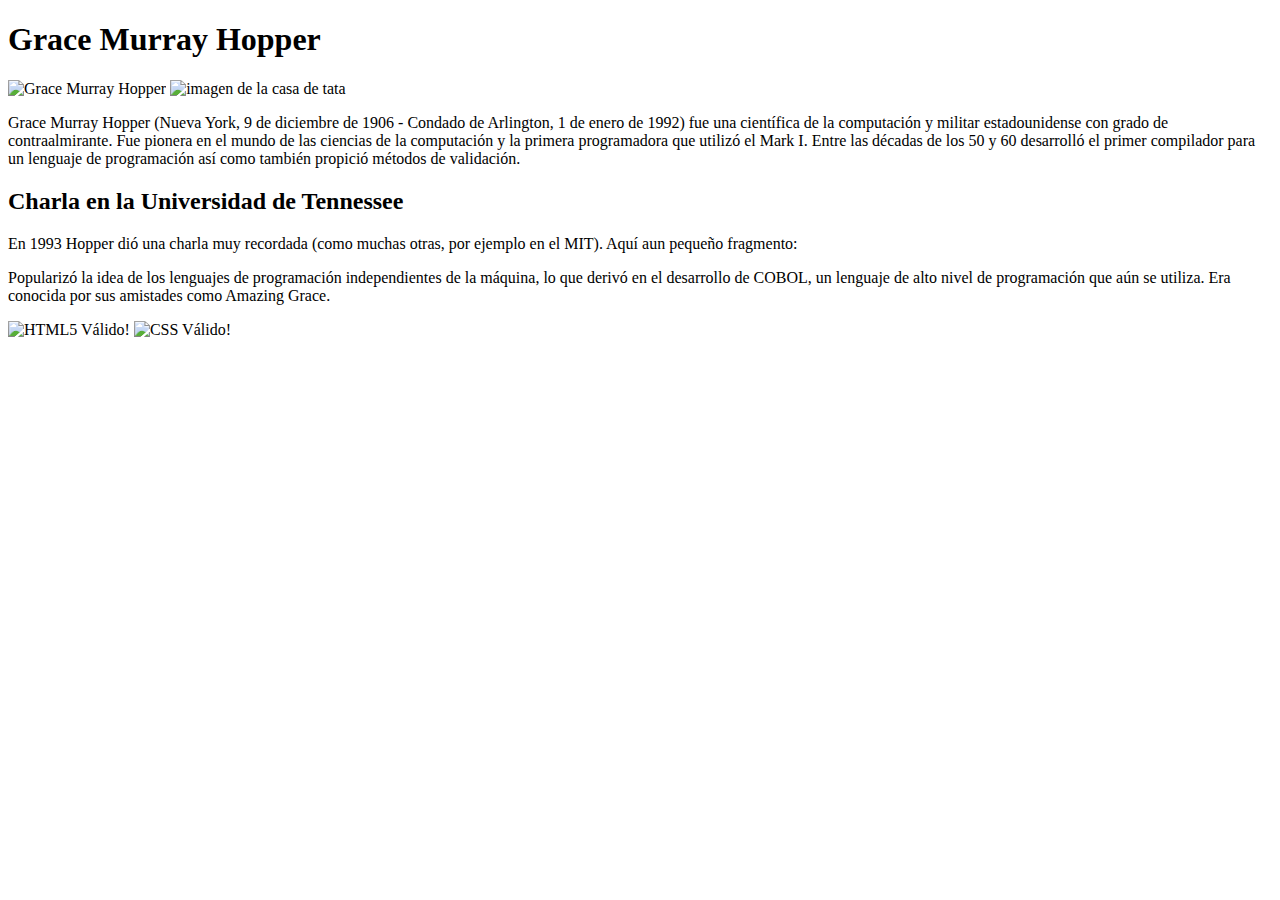
==== index.html @ e48f27c0 "Update index.html" ====
<!DOCTYPE HTML>

<html lang="es">

<head>
    <!-- Datos que describen el documento -->
    <meta charset="UTF-8" />

    <!-- Ejercicio 3 -->
    <meta name="author" content="UO265181">
    <meta name="description" content="Sitio web destinado a mostrar información sobre Grace Murray Hopper.">
    <meta name="keywords" content="Grace, Murray, Hopper, biografía, informática, programación, COBOL" />
    <meta name="viewport" content="width=device-width, initial scale=1.0" />


    <title>Grace Hopper - Inicio</title>
</head>



<body>
    <!-- Datos con el contenidos que aparece en el navegador -->
    <h1>Grace Murray Hopper</h1>

    <!-- Ejercicio 2 -->
    <img src="multimedia/images/Grace.jpg" alt="Grace Murray Hopper" />

    <img src="casatata.jpg" title="La casa de tata" alt="imagen de la casa de tata"> </img>


    <p>
        Grace Murray Hopper (Nueva York, 9 de diciembre de 1906 - Condado de Arlington, 1 de enero de 1992) fue una
        científica de la computación y militar estadounidense con grado de contraalmirante. Fue pionera en el mundo de
        las ciencias de la computación y la primera programadora que utilizó el Mark I. Entre las décadas de los 50 y 60
        desarrolló el primer compilador para un lenguaje de programación así como también propició métodos de
        validación.</p>

    <h2> Charla en la Universidad de Tennessee </h2>

    <p> En 1993 Hopper dió una charla muy recordada (como muchas otras, por ejemplo en el MIT).
        Aquí aun pequeño fragmento:
    </p>

    <source src="charla.m4a" type="audio/m4a;">


    <p>
        Popularizó la idea de los lenguajes de programación independientes de la máquina, lo que derivó en el desarrollo
        de COBOL, un lenguaje de alto nivel de programación que aún se utiliza. Era conocida por sus amistades como
        Amazing Grace.</p>





    <footer>
        <img src="multimedia/images/HTML5.png" alt="HTML5 Válido!" />
        <img src="multimedia/images/CSS3.png" alt="CSS Válido!" />
    </footer>


</body>


</html>
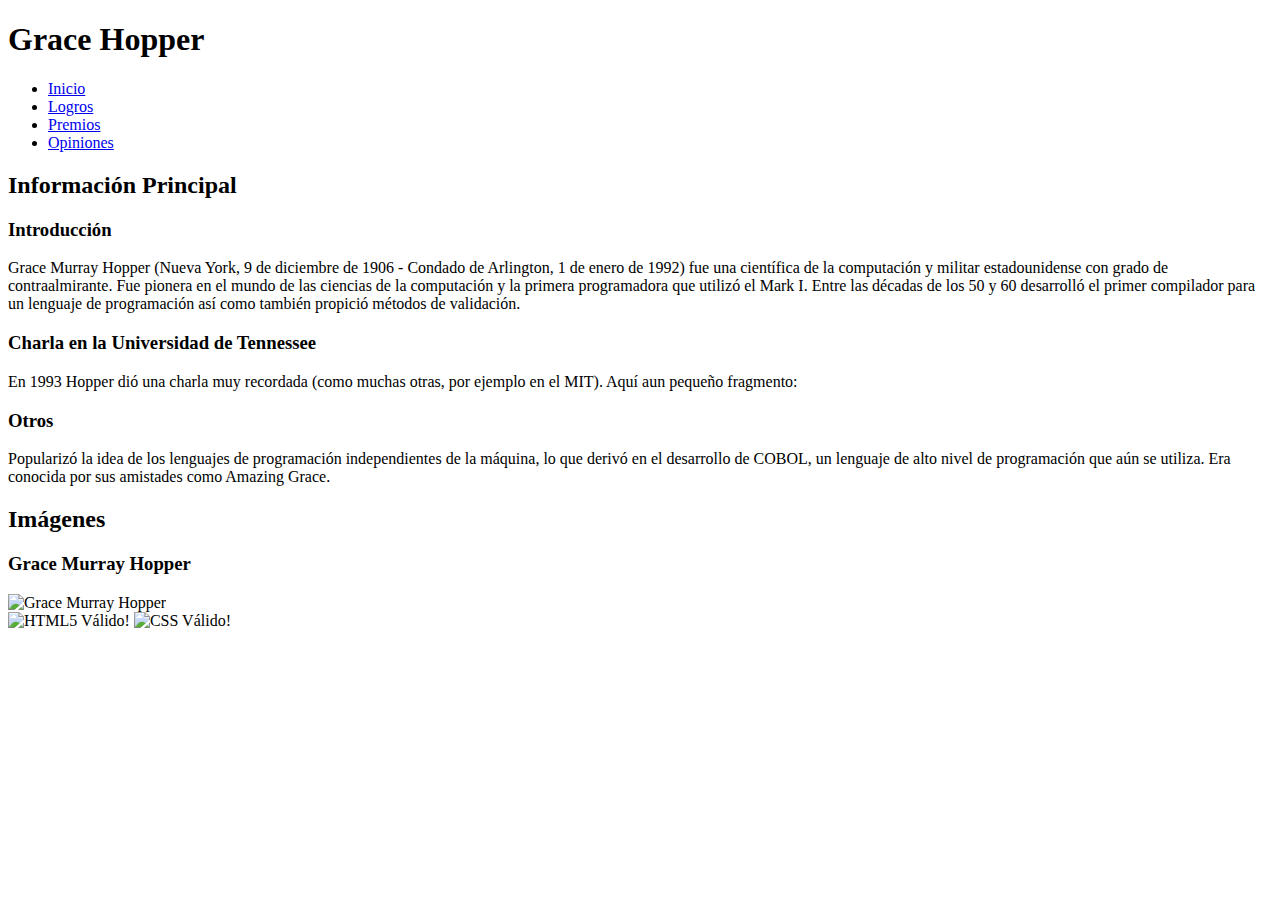
==== commit 42613281: "ref" ====
--- a/index.html
+++ b/index.html
@@ -11,7 +11,8 @@
     <meta name="description" content="Sitio web destinado a mostrar información sobre Grace Murray Hopper.">
     <meta name="keywords" content="Grace, Murray, Hopper, biografía, informática, programación, COBOL" />
     <meta name="viewport" content="width=device-width, initial scale=1.0" />
-
+    <link rel="stylesheet" type="text/css" href="estilo/estilo.css" />
+    <link rel="stylesheet" type="text/css" href="estilo/estructura.css" />
 
     <title>Grace Hopper - Inicio</title>
 </head>
@@ -20,46 +21,62 @@
 
 <body>
     <!-- Datos con el contenidos que aparece en el navegador -->
-    <h1>Grace Murray Hopper</h1>
 
-    <!-- Ejercicio 2 -->
-    <img src="multimedia/images/Grace.jpg" alt="Grace Murray Hopper" />
+    <header>
+        <h1>Grace Hopper</h1>
 
-    <img src="casatata.jpg" title="La casa de tata" alt="imagen de la casa de tata"> </img>
+        <nav>
+            <ul>
+                <li> <a title="Enlace a la página principal" target="_self" tabIndex=1 accesskey="I" href="/sew/index.html">Inicio</a> </li>
+                <li> <a title="Enlace a la página de logros" target="_new" tabIndex=2 accesskey="L" href="/sew/logros.html">Logros</a> </li>
+                <li> <a title="Enlace a la página de premios" target="_new" tabIndex=3 accesskey="P" href="/sew/premios.html">Premios</a> </li>
+                <li> <a title="Enlace a la página de opiniones" target="_new" tabIndex=4 accesskey="O" href="/sew/opiniones.html">Opiniones</a> </li>
+            </ul>
+        </nav>
 
+    </header>
 
-    <p>
-        Grace Murray Hopper (Nueva York, 9 de diciembre de 1906 - Condado de Arlington, 1 de enero de 1992) fue una
-        científica de la computación y militar estadounidense con grado de contraalmirante. Fue pionera en el mundo de
-        las ciencias de la computación y la primera programadora que utilizó el Mark I. Entre las décadas de los 50 y 60
-        desarrolló el primer compilador para un lenguaje de programación así como también propició métodos de
-        validación.</p>
+    <main>
 
-    <h2> Charla en la Universidad de Tennessee </h2>
+        <section>
+            <h2>Información Principal</h2>
+            <article>
+                <h3>Introducción</h3>
+                <p>Grace Murray Hopper (Nueva York, 9 de diciembre de 1906 - Condado de Arlington, 1 de enero de 1992) fue una científica de la computación y militar estadounidense con grado de contraalmirante. Fue pionera en el mundo de las ciencias de
+                    la computación y la primera programadora que utilizó el Mark I. Entre las décadas de los 50 y 60 desarrolló el primer compilador para un lenguaje de programación así como también propició métodos de validación.</p>
+            </article>
 
-    <p> En 1993 Hopper dió una charla muy recordada (como muchas otras, por ejemplo en el MIT).
-        Aquí aun pequeño fragmento:
-    </p>
+            <article>
+                <h3> Charla en la Universidad de Tennessee </h3>
+                <p> En 1993 Hopper dió una charla muy recordada (como muchas otras, por ejemplo en el MIT). Aquí aun pequeño fragmento: </p>
+            </article>
 
-    <source src="charla.m4a" type="audio/m4a;">
-
-
-    <p>
-        Popularizó la idea de los lenguajes de programación independientes de la máquina, lo que derivó en el desarrollo
-        de COBOL, un lenguaje de alto nivel de programación que aún se utiliza. Era conocida por sus amistades como
-        Amazing Grace.</p>
+            <article>
+                <h3> Otros </h3>
+                <p>Popularizó la idea de los lenguajes de programación independientes de la máquina, lo que derivó en el desarrollo de COBOL, un lenguaje de alto nivel de programación que aún se utiliza. Era conocida por sus amistades como Amazing Grace.</p>
+            </article>
+        </section>
 
 
 
 
+        <aside>
+            <h2>Imágenes</h2>
 
-    <footer>
-        <img src="multimedia/images/HTML5.png" alt="HTML5 Válido!" />
-        <img src="multimedia/images/CSS3.png" alt="CSS Válido!" />
-    </footer>
+            <section>
+                <h3>Grace Murray Hopper</h3>
+                <img src="multimedia/images/Grace.jpg" alt="Grace Murray Hopper" />
+            </section>
 
+        </aside>
+
+    </main>
 
 </body>
 
+<footer>
+    <img src="multimedia/images/HTML5.png" alt="HTML5 Válido!" />
+    <img src="multimedia/images/CSS3.png" alt="CSS Válido!" />
+</footer>
 
-</html>
+</html>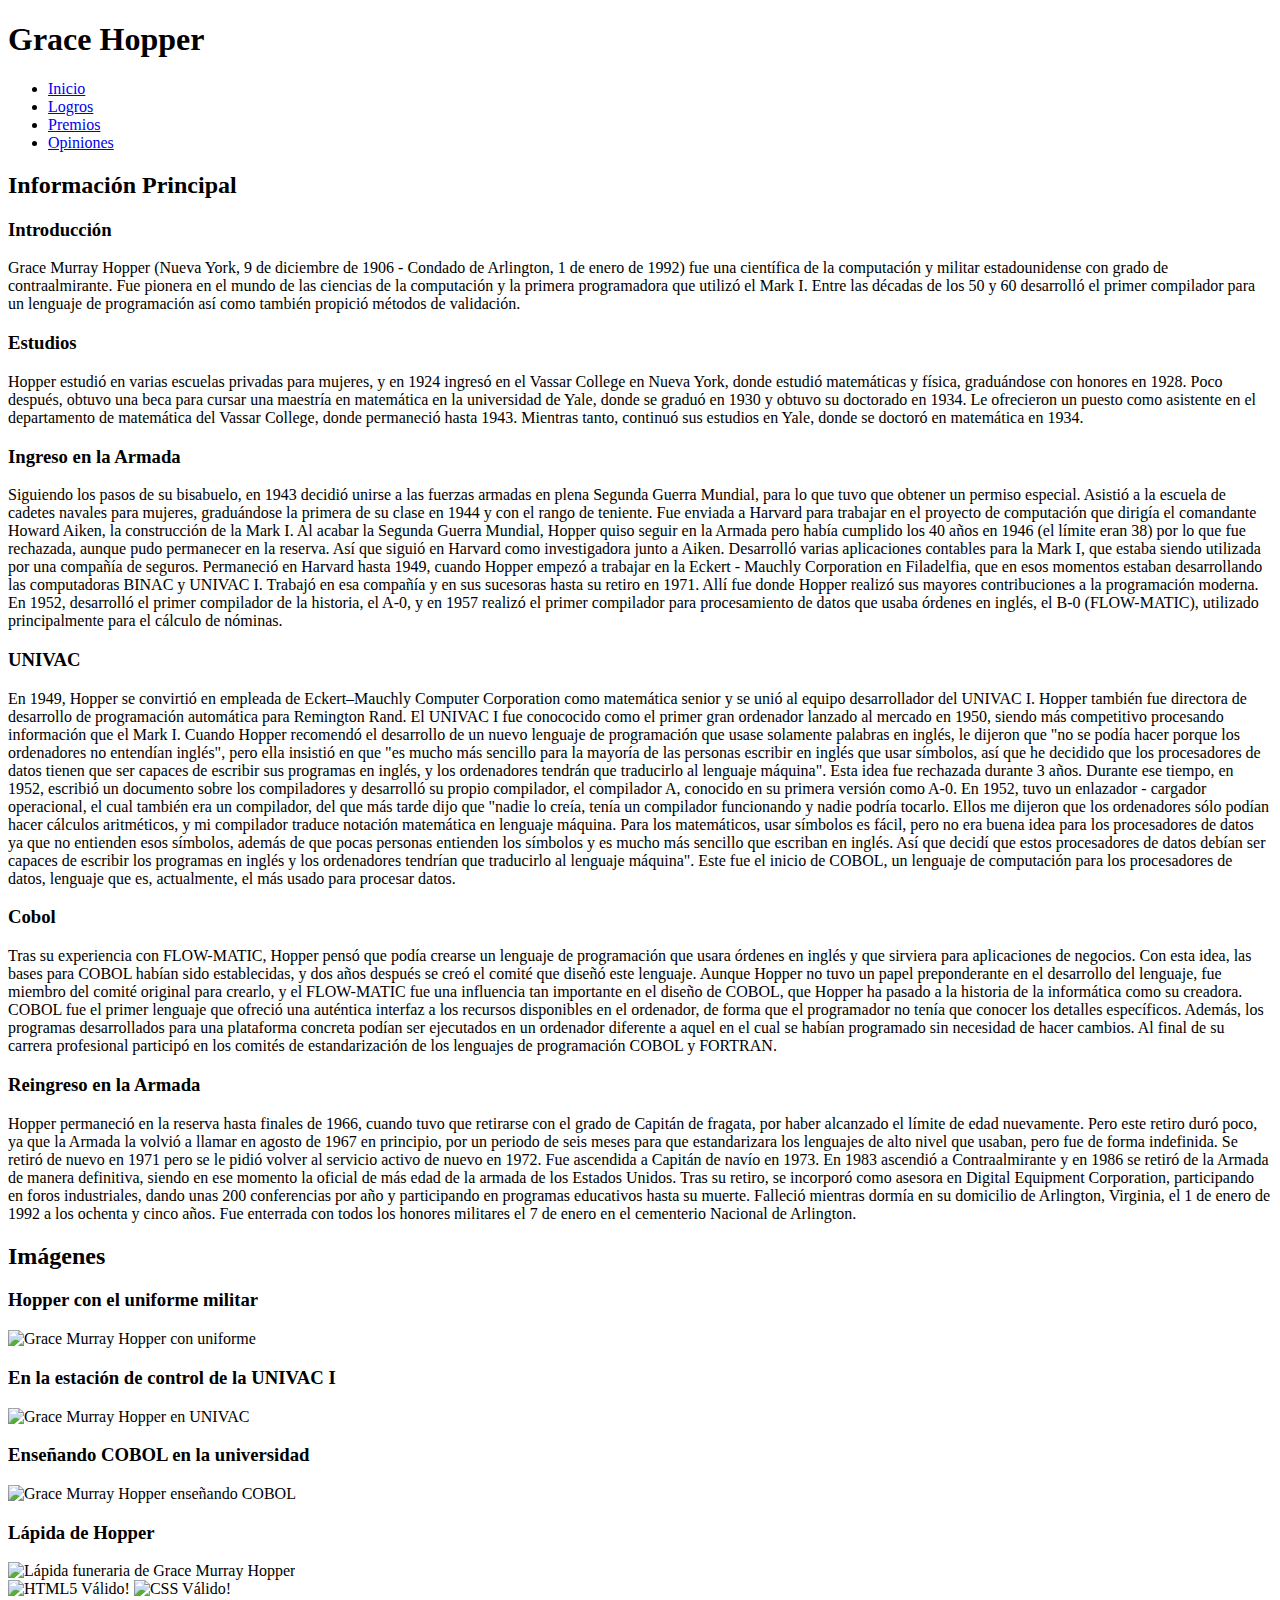
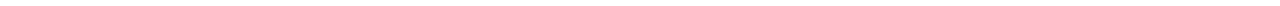
==== commit b13eee9c: "Contenido index.html" ====
--- a/index.html
+++ b/index.html
@@ -11,6 +11,7 @@
     <meta name="description" content="Sitio web destinado a mostrar información sobre Grace Murray Hopper.">
     <meta name="keywords" content="Grace, Murray, Hopper, biografía, informática, programación, COBOL" />
     <meta name="viewport" content="width=device-width, initial scale=1.0" />
+    <base href="https://uo265181.github.io/sew/index.html">
     <link rel="stylesheet" type="text/css" href="estilo/estilo.css" />
     <link rel="stylesheet" type="text/css" href="estilo/estructura.css" />
 
@@ -27,10 +28,10 @@
 
         <nav>
             <ul>
-                <li> <a title="Enlace a la página principal" target="_self" tabIndex=1 accesskey="I" href="/sew/index.html">Inicio</a> </li>
-                <li> <a title="Enlace a la página de logros" target="_new" tabIndex=2 accesskey="L" href="/sew/logros.html">Logros</a> </li>
-                <li> <a title="Enlace a la página de premios" target="_new" tabIndex=3 accesskey="P" href="/sew/premios.html">Premios</a> </li>
-                <li> <a title="Enlace a la página de opiniones" target="_new" tabIndex=4 accesskey="O" href="/sew/opiniones.html">Opiniones</a> </li>
+                <li> <a title="Enlace a la página principal" tabIndex=1 accesskey="I" href="index.html">Inicio</a> </li>
+                <li> <a title="Enlace a la página de logros" tabIndex=2 accesskey="L" href="logros.html">Logros</a> </li>
+                <li> <a title="Enlace a la página de premios" tabIndex=3 accesskey="P" href="premios.html">Premios</a> </li>
+                <li> <a title="Enlace a la página de opiniones" tabIndex=4 accesskey="O" href="opiniones.html">Opiniones</a> </li>
             </ul>
         </nav>
 
@@ -47,14 +48,56 @@
             </article>
 
             <article>
-                <h3> Charla en la Universidad de Tennessee </h3>
-                <p> En 1993 Hopper dió una charla muy recordada (como muchas otras, por ejemplo en el MIT). Aquí aun pequeño fragmento: </p>
+                <h3> Estudios</h3>
+                <p> Hopper estudió en varias escuelas privadas para mujeres, y en 1924 ingresó en el Vassar College en Nueva York, donde estudió matemáticas y física, graduándose con honores en 1928. Poco después, obtuvo una beca para cursar una maestría
+                    en matemática en la universidad de Yale, donde se graduó en 1930 y obtuvo su doctorado en 1934. Le ofrecieron un puesto como asistente en el departamento de matemática del Vassar College, donde permaneció hasta 1943. Mientras tanto,
+                    continuó sus estudios en Yale, donde se doctoró en matemática en 1934.</p>
             </article>
 
             <article>
-                <h3> Otros </h3>
-                <p>Popularizó la idea de los lenguajes de programación independientes de la máquina, lo que derivó en el desarrollo de COBOL, un lenguaje de alto nivel de programación que aún se utiliza. Era conocida por sus amistades como Amazing Grace.</p>
+                <h3> Ingreso en la Armada</h3>
+                <p> Siguiendo los pasos de su bisabuelo, en 1943 decidió unirse a las fuerzas armadas en plena Segunda Guerra Mundial, para lo que tuvo que obtener un permiso especial. Asistió a la escuela de cadetes navales para mujeres, graduándose la primera
+                    de su clase en 1944 y con el rango de teniente. Fue enviada a Harvard para trabajar en el proyecto de computación que dirigía el comandante Howard Aiken, la construcción de la Mark I. Al acabar la Segunda Guerra Mundial, Hopper quiso
+                    seguir en la Armada pero había cumplido los 40 años en 1946 (el límite eran 38) por lo que fue rechazada, aunque pudo permanecer en la reserva. Así que siguió en Harvard como investigadora junto a Aiken. Desarrolló varias aplicaciones
+                    contables para la Mark I, que estaba siendo utilizada por una compañía de seguros. Permaneció en Harvard hasta 1949, cuando Hopper empezó a trabajar en la Eckert - Mauchly Corporation en Filadelfia, que en esos momentos estaban desarrollando
+                    las computadoras BINAC y UNIVAC I. Trabajó en esa compañía y en sus sucesoras hasta su retiro en 1971. Allí fue donde Hopper realizó sus mayores contribuciones a la programación moderna. En 1952, desarrolló el primer compilador de
+                    la historia, el A-0, y en 1957 realizó el primer compilador para procesamiento de datos que usaba órdenes en inglés, el B-0 (FLOW-MATIC), utilizado principalmente para el cálculo de nóminas.</p>
             </article>
+
+
+            <article>
+                <h3> UNIVAC</h3>
+                <p> En 1949, Hopper se convirtió en empleada de Eckert–Mauchly Computer Corporation como matemática senior y se unió al equipo desarrollador del UNIVAC I. Hopper también fue directora de desarrollo de programación automática para Remington
+                    Rand. El UNIVAC I fue conococido como el primer gran ordenador lanzado al mercado en 1950, siendo más competitivo procesando información que el Mark I. Cuando Hopper recomendó el desarrollo de un nuevo lenguaje de programación que
+                    usase solamente palabras en inglés, le dijeron que "no se podía hacer porque los ordenadores no entendían inglés", pero ella insistió en que "es mucho más sencillo para la mayoría de las personas escribir en inglés que usar símbolos,
+                    así que he decidido que los procesadores de datos tienen que ser capaces de escribir sus programas en inglés, y los ordenadores tendrán que traducirlo al lenguaje máquina". Esta idea fue rechazada durante 3 años. Durante ese tiempo,
+                    en 1952, escribió un documento sobre los compiladores y desarrolló su propio compilador, el compilador A, conocido en su primera versión como A-0. En 1952, tuvo un enlazador - cargador operacional, el cual también era un compilador,
+                    del que más tarde dijo que "nadie lo creía, tenía un compilador funcionando y nadie podría tocarlo. Ellos me dijeron que los ordenadores sólo podían hacer cálculos aritméticos, y mi compilador traduce notación matemática en lenguaje
+                    máquina. Para los matemáticos, usar símbolos es fácil, pero no era buena idea para los procesadores de datos ya que no entienden esos símbolos, además de que pocas personas entienden los símbolos y es mucho más sencillo que escriban
+                    en inglés. Así que decidí que estos procesadores de datos debían ser capaces de escribir los programas en inglés y los ordenadores tendrían que traducirlo al lenguaje máquina". Este fue el inicio de COBOL, un lenguaje de computación
+                    para los procesadores de datos, lenguaje que es, actualmente, el más usado para procesar datos.</p>
+            </article>
+
+
+            <article>
+                <h3> Cobol</h3>
+                <p> Tras su experiencia con FLOW-MATIC, Hopper pensó que podía crearse un lenguaje de programación que usara órdenes en inglés y que sirviera para aplicaciones de negocios. Con esta idea, las bases para COBOL habían sido establecidas, y dos
+                    años después se creó el comité que diseñó este lenguaje. Aunque Hopper no tuvo un papel preponderante en el desarrollo del lenguaje, fue miembro del comité original para crearlo, y el FLOW-MATIC fue una influencia tan importante en
+                    el diseño de COBOL, que Hopper ha pasado a la historia de la informática como su creadora. COBOL fue el primer lenguaje que ofreció una auténtica interfaz a los recursos disponibles en el ordenador, de forma que el programador no tenía
+                    que conocer los detalles específicos. Además, los programas desarrollados para una plataforma concreta podían ser ejecutados en un ordenador diferente a aquel en el cual se habían programado sin necesidad de hacer cambios. Al final
+                    de su carrera profesional participó en los comités de estandarización de los lenguajes de programación COBOL y FORTRAN.</p>
+            </article>
+
+
+            <article>
+                <h3> Reingreso en la Armada</h3>
+                <p> Hopper permaneció en la reserva hasta finales de 1966, cuando tuvo que retirarse con el grado de Capitán de fragata, por haber alcanzado el límite de edad nuevamente. Pero este retiro duró poco, ya que la Armada la volvió a llamar en agosto
+                    de 1967 en principio, por un periodo de seis meses para que estandarizara los lenguajes de alto nivel que usaban, pero fue de forma indefinida. Se retiró de nuevo en 1971 pero se le pidió volver al servicio activo de nuevo en 1972.
+                    Fue ascendida a Capitán de navío en 1973. En 1983 ascendió a Contraalmirante y en 1986 se retiró de la Armada de manera definitiva, siendo en ese momento la oficial de más edad de la armada de los Estados Unidos. Tras su retiro, se
+                    incorporó como asesora en Digital Equipment Corporation, participando en foros industriales, dando unas 200 conferencias por año y participando en programas educativos hasta su muerte. Falleció mientras dormía en su domicilio de Arlington,
+                    Virginia, el 1 de enero de 1992 a los ochenta y cinco años. Fue enterrada con todos los honores militares el 7 de enero en el cementerio Nacional de Arlington.</p>
+            </article>
+
         </section>
 
 
@@ -64,19 +107,41 @@
             <h2>Imágenes</h2>
 
             <section>
-                <h3>Grace Murray Hopper</h3>
-                <img src="multimedia/images/Grace.jpg" alt="Grace Murray Hopper" />
+                <h3>Hopper con el uniforme militar</h3>
+                <img src="multimedia/images/Grace.jpg" alt="Grace Murray Hopper con uniforme" />
+            </section>
+
+
+            <section>
+                <h3>En la estación de control de la UNIVAC I</h3>
+                <img src="multimedia/images/Grace_UNIVAC.jpg" alt="Grace Murray Hopper en UNIVAC" />
+            </section>
+
+            <section>
+                <h3>Enseñando COBOL en la universidad</h3>
+                <img src="multimedia/images/Grace_COBOL.jpg" alt="Grace Murray Hopper enseñando COBOL" />
+            </section>
+
+
+            <section>
+                <h3>Lápida de Hopper</h3>
+                <img src="multimedia/images/Grace_grave.png" alt="Lápida funeraria de Grace Murray Hopper" />
             </section>
 
         </aside>
 
     </main>
 
+
+
+    <footer>
+        <img src="multimedia/images/HTML5.png" alt="HTML5 Válido!" />
+        <img src="multimedia/images/CSS3.png" alt="CSS Válido!" />
+    </footer>
+
+
 </body>
 
-<footer>
-    <img src="multimedia/images/HTML5.png" alt="HTML5 Válido!" />
-    <img src="multimedia/images/CSS3.png" alt="CSS Válido!" />
-</footer>
+
 
 </html>--- a/estilo/estilo.css
+++ b/estilo/estilo.css
@@ -0,0 +1,119 @@
+/* Especifidad (0,0,1) */
+
+body {
+    font-family: Cambria, serif, sans-serif;
+    font-size: 17px;
+    font-weight: 300;
+    color: #000000;
+    background-color: whitesmoke;
+    margin: 2%;
+}
+
+
+/* Especifidad (0,0,1) */
+
+header {
+    padding: 30px;
+    background: #2e2e2e;
+    color: #000000;
+    text-align: center;
+}
+
+
+/* Especifidad (0,0,2) */
+
+header h1 {
+    font-size: 65px;
+    font-style: italic;
+    font-weight: 800;
+    font-variant: small-caps;
+    color: #ffffff;
+    background: #000000;
+}
+
+
+/* Especifidad (0,0,1) */
+
+ul {
+    text-align: center;
+    list-style-type: none;
+    padding: 1%;
+    background-color: #2e2e2e;
+    color: white;
+}
+
+
+/* Especifidad (0,0,1) */
+
+li {
+    padding-right: 1%;
+}
+
+
+/* Especifidad (0,0,4) */
+
+nav ul li a {
+    background-color: #304240;
+    color: white;
+    text-align: center;
+    padding: 10px 15px;
+    text-decoration: none;
+}
+
+
+/* Especifidad (0,0,1) */
+
+article h3 {
+    color: rgb(255, 255, 255);
+    background-color: #304240;
+}
+
+
+/* Especifidad (0,0,1) */
+
+article h4 {
+    color: rgb(255, 255, 255);
+    background-color: #224743;
+}
+
+aside h2 {
+    color: rgb(255, 255, 255);
+    background-color: #3d3042;
+}
+
+aside h3 {
+    color: rgb(255, 255, 255);
+    background-color: #472245;
+}
+
+
+/* Especifidad (0,0,1) */
+
+section {
+    margin-right: 2%;
+}
+
+aside {
+    margin-right: 2%;
+    margin-bottom: 3%;
+}
+
+h2 {
+    color: rgb(255, 255, 255);
+    background-color: #2e2e2e;
+}
+
+
+/* Especifidad (0,0,2) */
+
+article article {
+    margin-right: 2%;
+    margin-bottom: 1%;
+}
+
+
+/* Especifidad (0,0,1) */
+
+footer {
+    padding: 1%;
+}--- a/estilo/estructura.css
+++ b/estilo/estructura.css
@@ -0,0 +1,45 @@
+/* Especifidad (0,0,1) */
+
+main {
+    box-sizing: border-box;
+    width: 100%;
+    border: solid #2e2e2e 10px;
+    padding: 5px;
+    background-color: #dadada;
+    color: black;
+}
+
+main {
+    display: grid;
+    grid-template-columns: 75% auto;
+}
+
+
+/* Especifidad (0,0,1) */
+
+a {
+    display: block;
+}
+
+
+/* Especifidad (0,0,1) */
+
+ul {
+    overflow: hidden;
+}
+
+
+/* Especifidad (0,0,1) */
+
+li {
+    float: left;
+}
+
+
+/* Especifidad (0,0,1) */
+
+video {
+    width: 50%;
+    height: auto;
+    padding-left: 3%;
+}